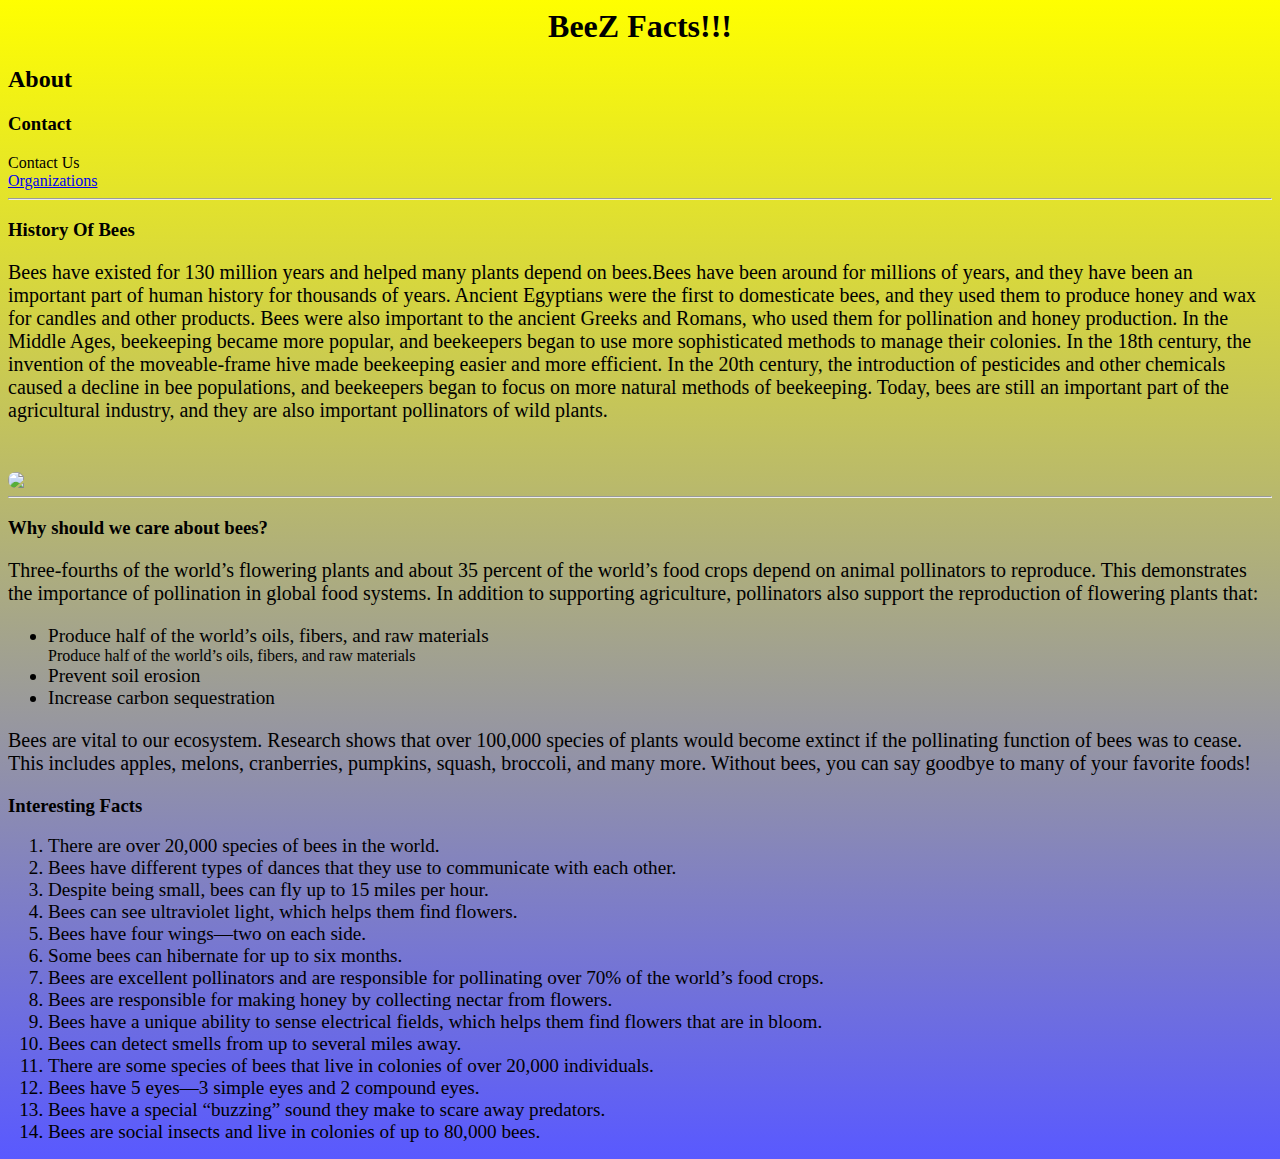
==== index.html @ d89d4f4c "tt" ====
<html>
  <head>
    <link rel="stylesheet" href="style.css" />
  </head>

  <body>
    <h1>BeeZ Facts!!!</h1>
    <h2>About</h2>
    <h3>Contact</h3>

    <nav>Contact Us</nav>

    <nav>
      <a href="index2.html"> Organizations </a>
    </nav>

    <hr />

    <h3>History Of Bees</h3>

    <p>
      Bees have existed for 130 million years and helped many plants depend on
      bees.Bees have been around for millions of years, and they have been an
      important part of human history for thousands of years. Ancient Egyptians
      were the first to domesticate bees, and they used them to produce honey
      and wax for candles and other products. Bees were also important to the
      ancient Greeks and Romans, who used them for pollination and honey
      production. In the Middle Ages, beekeeping became more popular, and
      beekeepers began to use more sophisticated methods to manage their
      colonies. In the 18th century, the invention of the moveable-frame hive
      made beekeeping easier and more efficient. In the 20th century, the
      introduction of pesticides and other chemicals caused a decline in bee
      populations, and beekeepers began to focus on more natural methods of
      beekeeping. Today, bees are still an important part of the agricultural
      industry, and they are also important pollinators of wild plants.
    </p>

    <img src="https://www.westernpest.com/wp-content/uploads/honey-bee-4.jpg" />
    <hr />
    <h3>Why should we care about bees?</h3>

    <p>
      Three-fourths of the world’s flowering plants and about 35 percent of the
      world’s food crops depend on animal pollinators to reproduce. This
      demonstrates the importance of pollination in global food systems. In
      addition to supporting agriculture, pollinators also support the
      reproduction of flowering plants that:
    </p>

    <ul>
      <li>Produce half of the world’s oils, fibers, and raw materials</li>
      Produce half of the world’s oils, fibers, and raw materials
      <li>Prevent soil erosion</li>
      <li>Increase carbon sequestration</li>
    </ul>

    <p>
      Bees are vital to our ecosystem. Research shows that over 100,000 species
      of plants would become extinct if the pollinating function of bees was to
      cease. This includes apples, melons, cranberries, pumpkins, squash,
      broccoli, and many more. Without bees, you can say goodbye to many of your
      favorite foods!
    </p>

    <h3>Interesting Facts</h3>

    <ol>
      <li>There are over 20,000 species of bees in the world.</li>
      <li>
        Bees have different types of dances that they use to communicate with
        each other.
      </li>
      <li>Despite being small, bees can fly up to 15 miles per hour.</li>
      <li>Bees can see ultraviolet light, which helps them find flowers.</li>
      <li>Bees have four wings—two on each side.</li>
      <li>Some bees can hibernate for up to six months.</li>
      <li>
        Bees are excellent pollinators and are responsible for pollinating over
        70% of the world’s food crops.
      </li>
      <li>
        Bees are responsible for making honey by collecting nectar from flowers.
      </li>
      <li>
        Bees have a unique ability to sense electrical fields, which helps them
        find flowers that are in bloom.
      </li>
      <li>Bees can detect smells from up to several miles away.</li>
      <li>
        There are some species of bees that live in colonies of over 20,000
        individuals.
      </li>
      <li>Bees have 5 eyes—3 simple eyes and 2 compound eyes.</li>
      <li>
        Bees have a special “buzzing” sound they make to scare away predators.
      </li>
      <li>
        Bees are social insects and live in colonies of up to 80,000 bees.
      </li>
    </ol>
  </body>
</html>
---- style.css ----
body {
  background: linear-gradient(rgb(255, 255, 0), rgb(89, 89, 255));
}

img {
  border-radius: 100px;
  margin: 50px auto 0 auto;
  display: block;
  cursor: pointer;
}

h1 {
  text-align: center;
  text-shadow: 10;
}

p {
  text-shadow: 10px;
  font-size: 20px;
}
li {
  font-size: larger;
}
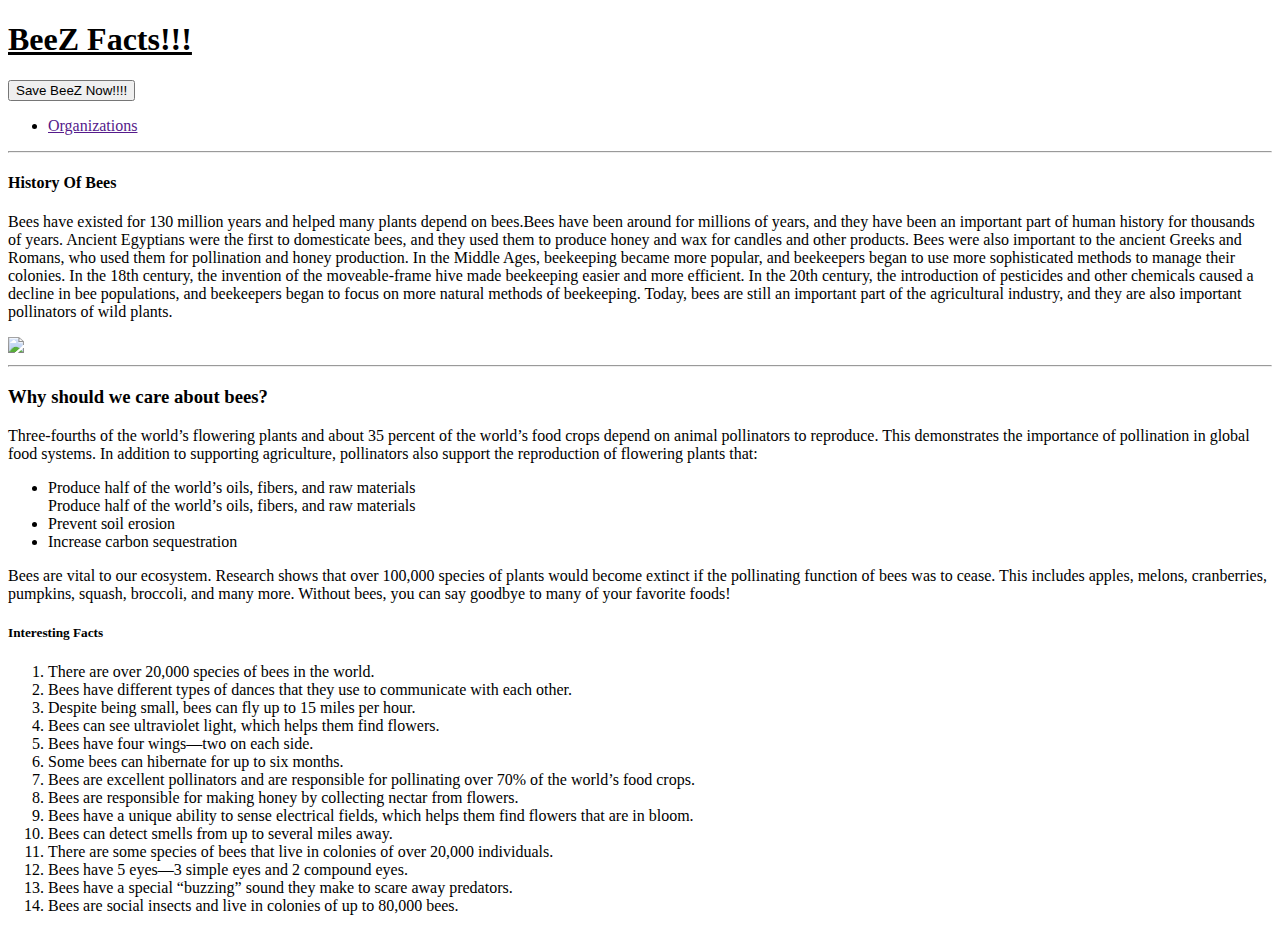
==== commit b52fe6fe: "04" ====
--- a/index.html
+++ b/index.html
@@ -1,22 +1,25 @@
-<html>
+<!DOCTYPE html>
+<html lang="en">
   <head>
-    <link rel="stylesheet" href="style.css" />
+    <meta charset="UTF-8" />
+    <meta http-equiv="X-UA-Compatible" content="IE=edge" />
+    <meta name="viewport" content="width=device-width, initial-scale=1.0" />
+    <title>Shecodes</title>
+    <style></style>
   </head>
+  <body>
+    <h1><u>BeeZ Facts!!!</u></h1>
+    <button>Save BeeZ Now!!!!</button>
+    <ul>
+      <li>
+        <a class="Org" href="" target=_"blank">Organizations</a>
+      </li>
+    </ul>
 
-  <body>
-    <h1>BeeZ Facts!!!</h1>
-    <h2>About</h2>
-    <h3>Contact</h3>
-
-    <nav>Contact Us</nav>
-
-    <nav>
-      <a href="index2.html"> Organizations </a>
-    </nav>
-
+    
     <hr />
 
-    <h3>History Of Bees</h3>
+    <h4>History Of Bees</h4>
 
     <p>
       Bees have existed for 130 million years and helped many plants depend on
@@ -62,7 +65,7 @@
       favorite foods!
     </p>
 
-    <h3>Interesting Facts</h3>
+    <h5>Interesting Facts</h5>
 
     <ol>
       <li>There are over 20,000 species of bees in the world.</li>
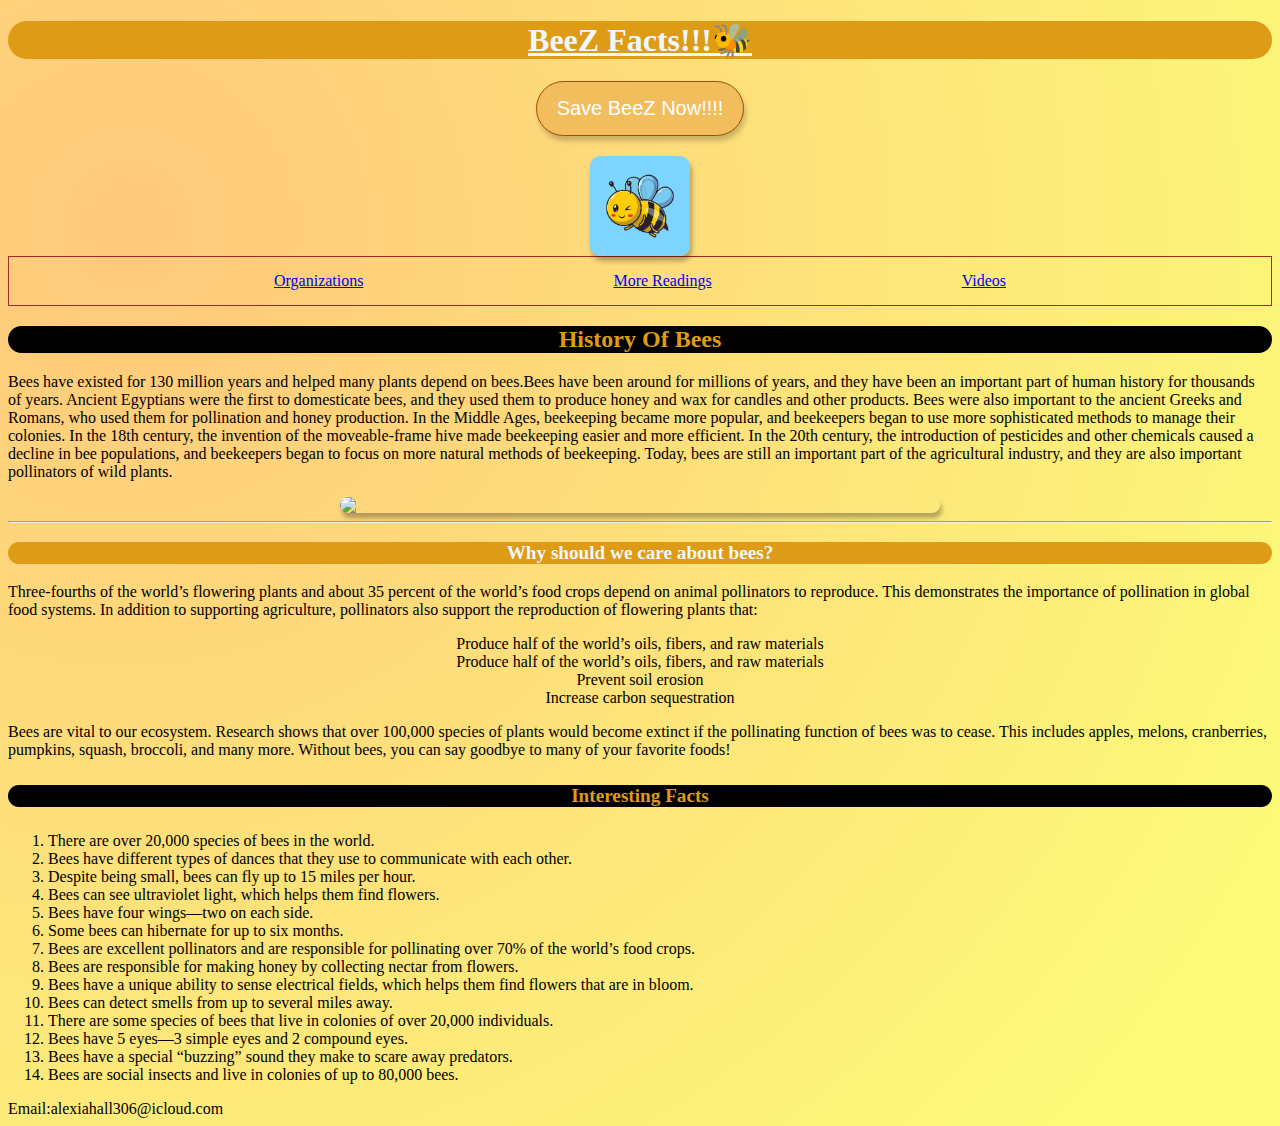
==== commit c4d08231: "jh" ====
--- a/index.html
+++ b/index.html
@@ -5,21 +5,153 @@
     <meta http-equiv="X-UA-Compatible" content="IE=edge" />
     <meta name="viewport" content="width=device-width, initial-scale=1.0" />
     <title>Shecodes</title>
-    <style></style>
+    <style>
+      body {
+        background: radial-gradient(
+          circle at 10% 20%,
+          rgb(255, 200, 124) 0%,
+          rgb(252, 251, 121) 90%
+        );
+      }
+      h1 {
+        text-align: center;
+        font-weight: 600;
+        background-color: rgb(222, 155, 21);
+        color: aliceblue;
+        border-radius: 20px;
+      }
+      h2 {
+        text-align: center;
+        background-color: black;
+        color: rgb(222, 155, 21);
+        border-radius: 20px;
+      }
+      h3 {
+        text-align: center;
+        background-color: rgb(222, 155, 21);
+        color: aliceblue;
+        font-size: larger;
+        border-radius: 20px;
+      }
+      h4 {
+        text-align: center;
+        background-color: black;
+        color: rgb(222, 155, 21);
+        font-size: larger;
+        border-radius: 20px;
+      }
+      ul {
+        list-style: none;
+        padding: 0;
+        text-align: center;
+        margin: 0 15px;
+      }
+
+      button {
+        font-size: 20px;
+        color: white;
+        display: block;
+        margin: 20px auto;
+        padding: 15px 20px;
+        background: #f1bd5d;
+        border-radius: 10px;
+        border: 1px solid #a54b0a;
+        border-radius: 30px;
+        box-shadow: 2px 5px 5px rgb(0 0 0 / 20%);
+        transition: all 200ms ease-in-out;
+      }
+      nav {
+        display: inline-block;
+        border: 1px solid brown;
+        padding: 15px;
+        display: flex;
+        justify-content: space-evenly;
+      }
+      img {
+        width: 600px;
+        display: block;
+        margin: 0 auto;
+        border-radius: 10px;
+        border: #a54b0a;
+        box-shadow: 2px 5px 5px rgb(0 0 0/ 30%);
+      }
+      button:hover {
+        background: white;
+        color: #a54b0a;
+        cursor: pointer;
+      }
+      .bees img {
+        width: 100px;
+        height: 100px;
+        position: relative;
+        animation-name: BEEBEE;
+        animation-duration: 9s;
+        animation-iteration-count: infinite;
+        direction: alternate-reverse;
+      }
+      @keyframes BEEBEE {
+        0% {
+          background-color: red;
+          left: 0px;
+          top: 0px;
+          transform: rotateZ(0deg);
+        }
+        25% {
+          background-color: yellow;
+          left: 200px;
+          top: 0px;
+          transform: rotateZ(90deg);
+        }
+        50% {
+          background-color: blue;
+          left: 200px;
+          top: 200px;
+          transform: rotateZ(90deg);
+        }
+        75% {
+          background-color: green;
+          left: 0px;
+          top: 200px;
+          transform: rotateZ(90deg);
+        }
+        100% {
+          background-color: red;
+          left: 0px;
+          top: 0px;
+          transform: rotateZ(0deg);
+        }
+      }
+    </style>
   </head>
   <body>
-    <h1><u>BeeZ Facts!!!</u></h1>
+    <h1><u>BeeZ Facts!!!🐝</u></h1>
     <button>Save BeeZ Now!!!!</button>
-    <ul>
-      <li>
-        <a class="Org" href="" target=_"blank">Organizations</a>
-      </li>
-    </ul>
-
-    
-    <hr />
-
-    <h4>History Of Bees</h4>
+    <div class="bees">
+      <img src="bees04.png" />
+    </div>
+
+    <nav>
+      <a
+        href="https://thebeeconservancy.org/#:~:text=The%20Bee%20Conservancy%20is%20a,%2C%20habitat%20creation%2C%20and%20advocacy."
+        target="blank"
+        >Organizations</a
+      >
+
+      <a
+        href="https://www.nytimes.com/2016/06/10/science/bees-asexual-south-africa.html#:~:text=The%20typical%20story%20of%20reproduction,sterile%20when%20they%20detect%20it."
+        target="blank"
+      >
+        More Readings</a
+      >
+
+      <a
+        href="https://www.google.com/search?q=documentary+about+bees&rlz=1C5CHFA_enUS991US991&biw=879&bih=911&tbm=vid&sxsrf=AJOqlzUqaCnwVmCKx-jNbSXjWG48iyJUiw%3A1675876236484&ei=jNfjY5eaHbe1qtsP85SAqA8&oq=&gs_lcp=[base64]&sclient=gws-wiz-video#fpstate=ive&vld=cid:133ff823,vid:I6C9th9rO0U"
+        target="blank"
+        >Videos</a
+      >
+    </nav>
+
+    <h2>History Of Bees</h2>
 
     <p>
       Bees have existed for 130 million years and helped many plants depend on
@@ -65,7 +197,7 @@
       favorite foods!
     </p>
 
-    <h5>Interesting Facts</h5>
+    <h4>Interesting Facts</h4>
 
     <ol>
       <li>There are over 20,000 species of bees in the world.</li>
@@ -101,5 +233,15 @@
         Bees are social insects and live in colonies of up to 80,000 bees.
       </li>
     </ol>
+    <div class="mail">
+      <span class="social">Email:</span>alexiahall306@icloud.com
+    </div>
   </body>
+  <script>
+    let apple = 1;
+
+    function Applepie() {
+      console.log(apple);
+    }
+  </script>
 </html>
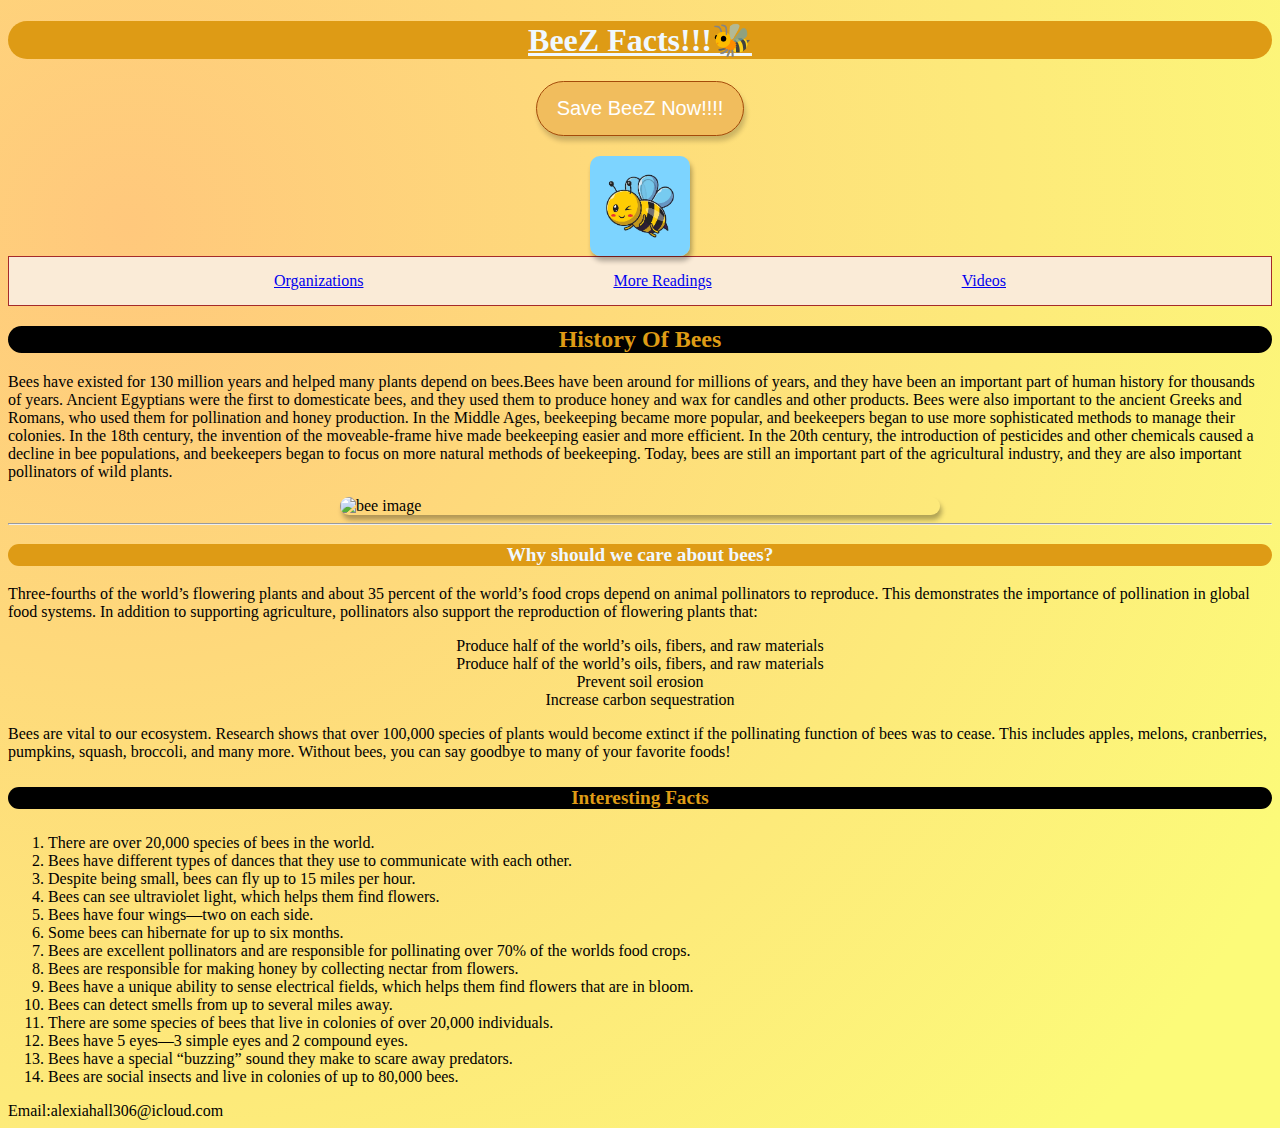
==== commit 788584e1: "07lab" ====
--- a/index.html
+++ b/index.html
@@ -66,6 +66,8 @@
         padding: 15px;
         display: flex;
         justify-content: space-evenly;
+        background-color: antiquewhite;
+        font-family: Georgia, "Times New Roman", Times, serif;
       }
       img {
         width: 600px;
@@ -91,31 +93,26 @@
       }
       @keyframes BEEBEE {
         0% {
-          background-color: red;
           left: 0px;
           top: 0px;
           transform: rotateZ(0deg);
         }
         25% {
-          background-color: yellow;
           left: 200px;
           top: 0px;
           transform: rotateZ(90deg);
         }
         50% {
-          background-color: blue;
           left: 200px;
           top: 200px;
           transform: rotateZ(90deg);
         }
         75% {
-          background-color: green;
           left: 0px;
           top: 200px;
           transform: rotateZ(90deg);
         }
         100% {
-          background-color: red;
           left: 0px;
           top: 0px;
           transform: rotateZ(0deg);
@@ -127,7 +124,7 @@
     <h1><u>BeeZ Facts!!!🐝</u></h1>
     <button>Save BeeZ Now!!!!</button>
     <div class="bees">
-      <img src="bees04.png" />
+      <img alt="bees gif" src="bees04.png" />
     </div>
 
     <nav>
@@ -170,7 +167,10 @@
       industry, and they are also important pollinators of wild plants.
     </p>
 
-    <img src="https://www.westernpest.com/wp-content/uploads/honey-bee-4.jpg" />
+    <img
+      alt="bee image"
+      src="https://www.westernpest.com/wp-content/uploads/honey-bee-4.jpg"
+    />
     <hr />
     <h3>Why should we care about bees?</h3>
 
@@ -211,7 +211,7 @@
       <li>Some bees can hibernate for up to six months.</li>
       <li>
         Bees are excellent pollinators and are responsible for pollinating over
-        70% of the world’s food crops.
+        70% of the worlds food crops.
       </li>
       <li>
         Bees are responsible for making honey by collecting nectar from flowers.
@@ -238,10 +238,20 @@
     </div>
   </body>
   <script>
-    let apple = 1;
-
-    function Applepie() {
-      console.log(apple);
+    function apply() {
+      let name = prompt("What is your name Beezuiful?");
+      let age = parsentInt(prompt("How old are you?"));
+
+      if (isNaN(age)) {
+        alert("EORROR please try again🫤");
+      }
+      if (age > 18) {
+        alert("😎 Cool Beez!" + " " + name + " " + "Come Save some Beez!🐝");
+      } else {
+        alert("🥹" + " " + name + " " + "EORROR Maybe next time");
+      }
     }
+    let applyButton = document.querySelector("button");
+    applyButton.addEventListener("click", apply);
   </script>
 </html>
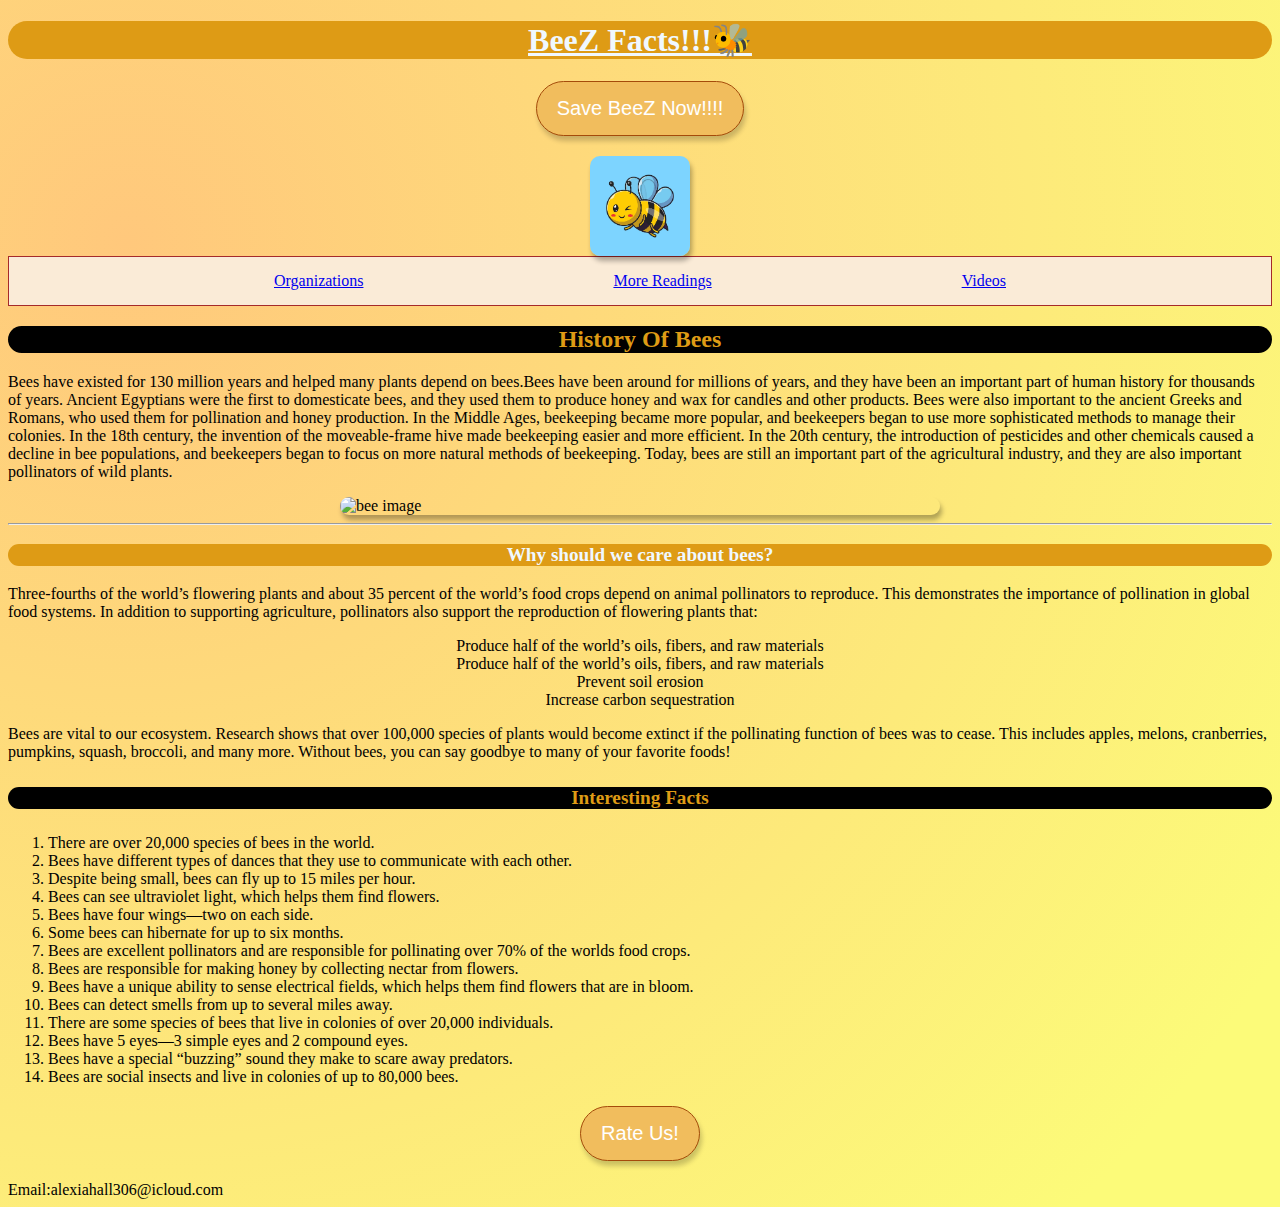
==== commit 95c8d54d: "77" ====
--- a/index.html
+++ b/index.html
@@ -4,7 +4,7 @@
     <meta charset="UTF-8" />
     <meta http-equiv="X-UA-Compatible" content="IE=edge" />
     <meta name="viewport" content="width=device-width, initial-scale=1.0" />
-    <title>Shecodes</title>
+    <title>Class 04-08</title>
     <style>
       body {
         background: radial-gradient(
@@ -91,6 +91,7 @@
         animation-iteration-count: infinite;
         direction: alternate-reverse;
       }
+
       @keyframes BEEBEE {
         0% {
           left: 0px;
@@ -233,6 +234,7 @@
         Bees are social insects and live in colonies of up to 80,000 bees.
       </li>
     </ol>
+    <button onclick="RateUs()">Rate Us!</button>
     <div class="mail">
       <span class="social">Email:</span>alexiahall306@icloud.com
     </div>
@@ -240,7 +242,7 @@
   <script>
     function apply() {
       let name = prompt("What is your name Beezuiful?");
-      let age = parsentInt(prompt("How old are you?"));
+      let age = prompt("How old are you?");
 
       if (isNaN(age)) {
         alert("EORROR please try again🫤");
@@ -249,6 +251,15 @@
         alert("😎 Cool Beez!" + " " + name + " " + "Come Save some Beez!🐝");
       } else {
         alert("🥹" + " " + name + " " + "EORROR Maybe next time");
+      }
+    }
+
+    let userAns = "";
+
+    function RateUs() {
+      let userAns = prompt("Rate the information quality 1-5");
+      for (let x = 0; x < userAns; x++) {
+        document.getElementById(RateUs);
       }
     }
     let applyButton = document.querySelector("button");
